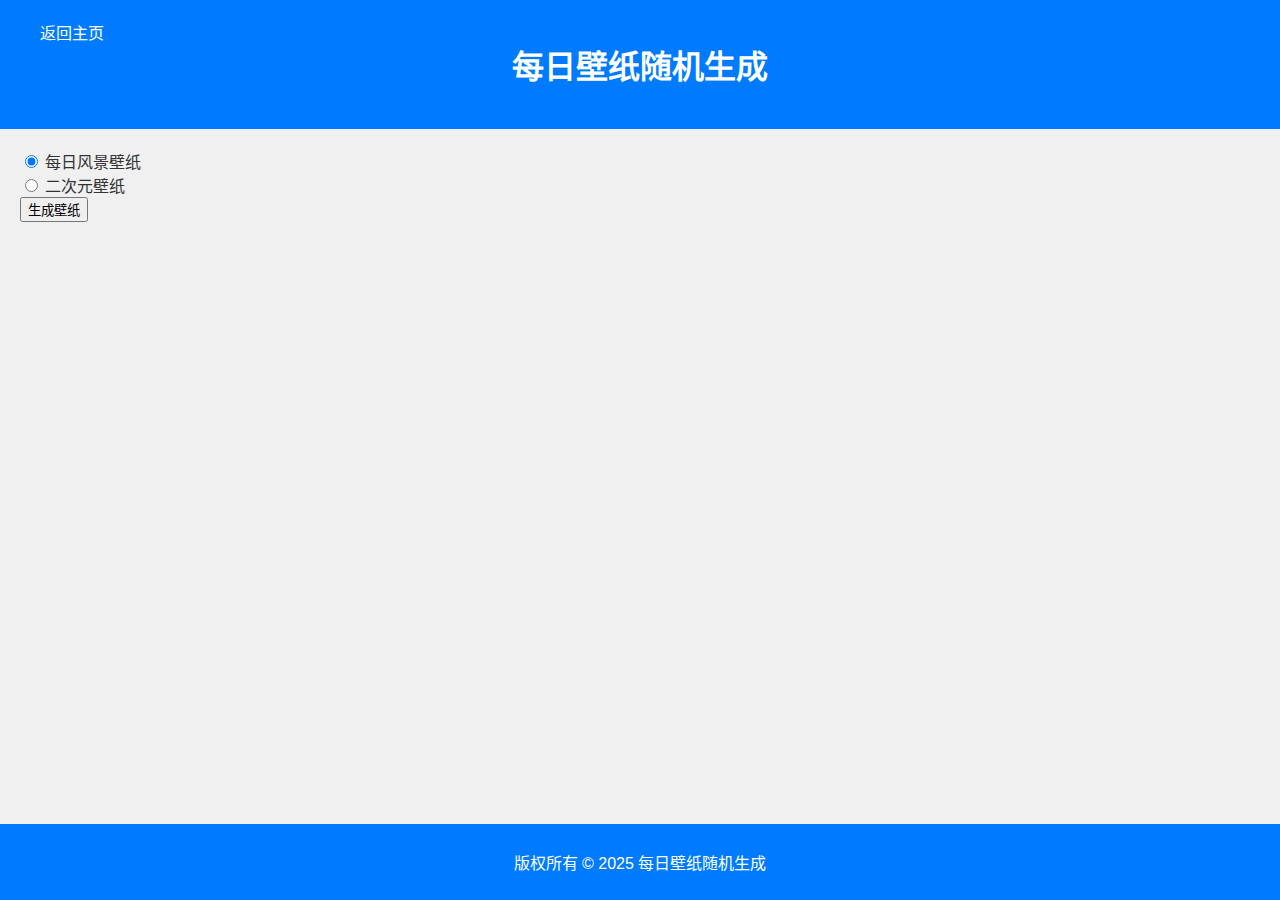
==== daily-wallpapers.html @ a4d87540 "Add files via upload" ====
<!DOCTYPE html>
<html lang="zh-CN">
<head>
    <meta charset="UTF-8">
    <meta name="viewport" content="width=device-width, initial-scale=1.0">
    <title>每日壁纸随机生成</title>
    <link rel="stylesheet" href="styles.css">
</head>
<body>
    <header>
        <h1>每日壁纸随机生成</h1>
        <nav>
            <a href="index.html" class="nav-button">返回主页</a>
        </nav>
    </header>

    <main>
        <section class="wallpaper-section">
            <form id="wallpaperForm">
                <input type="radio" id="fengjing" name="wallpaperType" value="fengjing" checked>
                <label for="fengjing">每日风景壁纸</label><br>
                <input type="radio" id="dongman" name="wallpaperType" value="dongman">
                <label for="dongman">二次元壁纸</label><br>
            </form>
            <button onclick="generateRandomWallpaper()">生成壁纸</button>
            <div id="wallpaperResult">
                <img id="wallpaperImage" src="" alt="随机壁纸" style="display: none;">
                <button id="downloadButton" onclick="downloadImage()" style="display: none;">下载壁纸</button>
            </div>
        </section>
    </main>

    <footer>
        <p>版权所有 &copy; 2025 每日壁纸随机生成</p>
    </footer>

    <script>
        document.addEventListener('DOMContentLoaded', function() {
            const wallpaperImage = document.getElementById('wallpaperImage');
            const downloadButton = document.getElementById('downloadButton');
            const wallpaperResult = document.getElementById('wallpaperResult');

            function generateRandomWallpaper() {
                const form = document.getElementById('wallpaperForm');
                const selectedType = form.wallpaperType.value;
---- styles.css ----
body {
    font-family: 'Arial', sans-serif;
    margin: 0;
    padding: 0;
    background-color: #f0f0f0;
    color: #333;
}

header {
    background-color: #007BFF;
    color: #fff;
    padding: 20px 0;
    text-align: center;
    position: relative;
}

header nav {
    position: absolute;
    top: 20px;
    left: 20px;
}

header nav .nav-button {
    background-color: #007BFF;
    color: #fff;
    border: none;
    padding: 10px 20px;
    border-radius: 5px;
    cursor: pointer;
    text-decoration: none;
}

header nav .nav-button:hover {
    background-color: #0056b3;
}

main {
    padding: 20px;
}

.search-section {
    text-align: center;
    margin-bottom: 20px;
}

.search-section input[type="text"] {
    width: 80%;
    padding: 10px;
    margin: 10px 0;
    border-radius: 5px;
    border: 1px solid #ddd;
    background-color: #fff;
}

.search-section button {
    background-color: #007BFF;
    color: #fff;
    border: none;
    padding: 10px 20px;
    border-radius: 5px;
    cursor: pointer;
    margin: 5px;
}

.search-section button:hover {
    background-color: #0056b3;
}

.wallpapers-section {
    display: flex;
    flex-wrap: wrap;
    justify-content: center;
    gap: 20px;
}

.wallpapers-section img {
    width: 200px;
    height: 200px;
    border-radius: 5px;
    cursor: pointer;
    transition: box-shadow 0.3s;
    box-shadow: 0 0 10px rgba(0, 0, 0, 0.1);
}

.wallpapers-section img:hover {
    box-shadow: 0 0 10px rgba(0, 0, 0, 0.3);
}

.wallpapers-section .no-results {
    text-align: center;
    margin: 20px;
    font-size: 18px;
    color: #555;
}

footer {
    background-color: #007BFF;
    color: #fff;
    text-align: center;
    padding: 10px 0;
    position: fixed;
    bottom: 0;
    width: 100%;
}

@media (max-width: 768px) {
    .search-section input[type="text"] {
        width: 90%;
    }
}
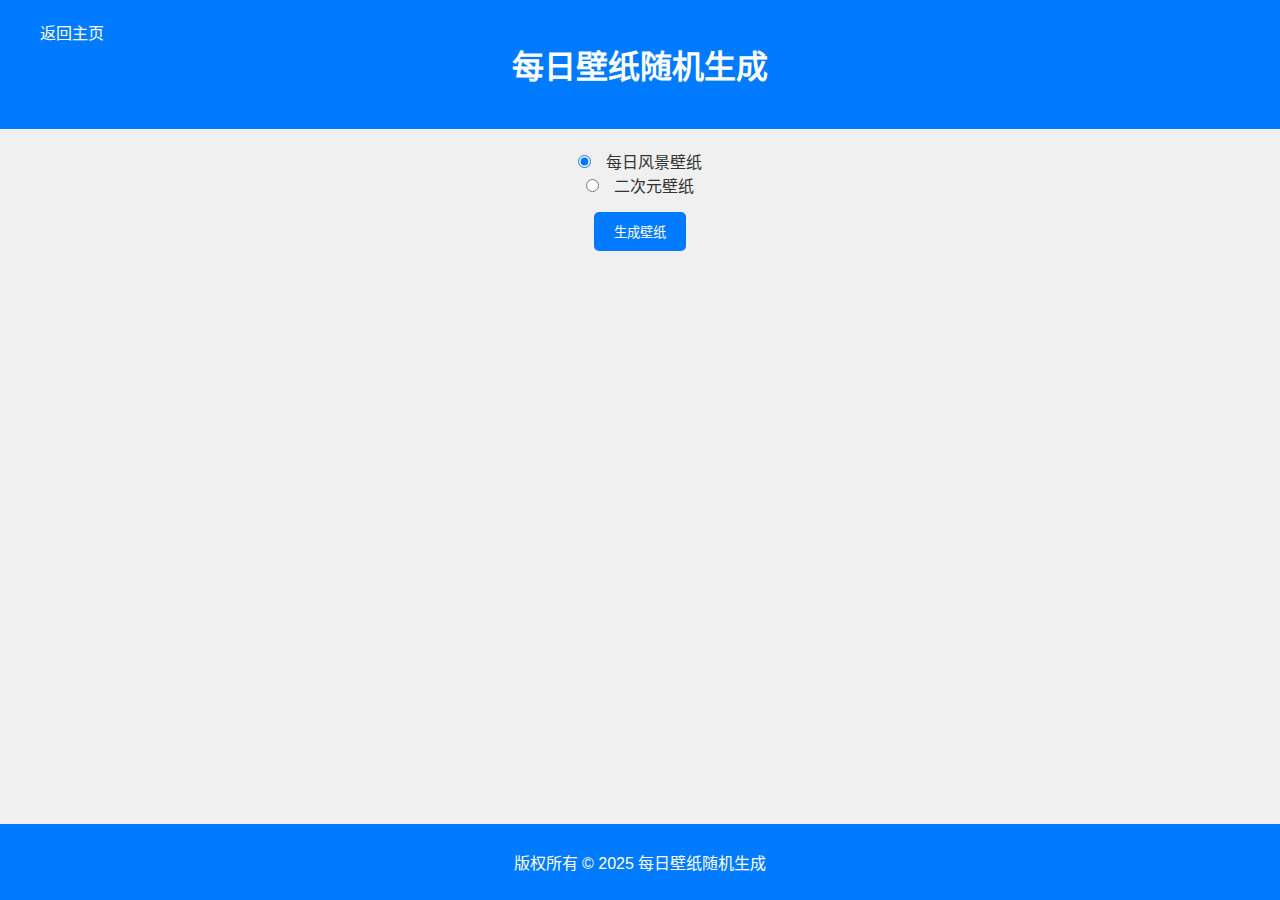
==== commit 3c4ea058: "Add files via upload" ====
--- a/daily-wallpapers.html
+++ b/daily-wallpapers.html
@@ -22,7 +22,7 @@
                 <input type="radio" id="dongman" name="wallpaperType" value="dongman">
                 <label for="dongman">二次元壁纸</label><br>
             </form>
-            <button onclick="generateRandomWallpaper()">生成壁纸</button>
+            <button id="generateButton">生成壁纸</button>
             <div id="wallpaperResult">
                 <img id="wallpaperImage" src="" alt="随机壁纸" style="display: none;">
                 <button id="downloadButton" onclick="downloadImage()" style="display: none;">下载壁纸</button>
@@ -34,13 +34,6 @@
         <p>版权所有 &copy; 2025 每日壁纸随机生成</p>
     </footer>
 
-    <script>
-        document.addEventListener('DOMContentLoaded', function() {
-            const wallpaperImage = document.getElementById('wallpaperImage');
-            const downloadButton = document.getElementById('downloadButton');
-            const wallpaperResult = document.getElementById('wallpaperResult');
-
-            function generateRandomWallpaper() {
-                const form = document.getElementById('wallpaperForm');
-                const selectedType = form.wallpaperType.value;
-
+    <script src="daily-scripts.js"></script>
+</body>
+</html>
--- a/styles.css
+++ b/styles.css
@@ -38,21 +38,24 @@
     padding: 20px;
 }
 
-.search-section {
+.wallpaper-section {
     text-align: center;
     margin-bottom: 20px;
 }
 
-.search-section input[type="text"] {
-    width: 80%;
-    padding: 10px;
-    margin: 10px 0;
-    border-radius: 5px;
-    border: 1px solid #ddd;
-    background-color: #fff;
+.wallpaper-section form {
+    margin-bottom: 10px;
 }
 
-.search-section button {
+.wallpaper-section input[type="radio"] {
+    margin: 5px;
+}
+
+.wallpaper-section label {
+    margin: 5px;
+}
+
+.wallpaper-section button {
     background-color: #007BFF;
     color: #fff;
     border: none;
@@ -62,35 +65,16 @@
     margin: 5px;
 }
 
-.search-section button:hover {
+.wallpaper-section button:hover {
     background-color: #0056b3;
 }
 
-.wallpapers-section {
-    display: flex;
-    flex-wrap: wrap;
-    justify-content: center;
-    gap: 20px;
-}
-
-.wallpapers-section img {
-    width: 200px;
-    height: 200px;
+.wallpaper-section img {
+    width: 100%;
+    max-width: 800px;
+    height: auto;
     border-radius: 5px;
-    cursor: pointer;
-    transition: box-shadow 0.3s;
-    box-shadow: 0 0 10px rgba(0, 0, 0, 0.1);
-}
-
-.wallpapers-section img:hover {
-    box-shadow: 0 0 10px rgba(0, 0, 0, 0.3);
-}
-
-.wallpapers-section .no-results {
-    text-align: center;
-    margin: 20px;
-    font-size: 18px;
-    color: #555;
+    margin-top: 20px;
 }
 
 footer {
@@ -104,7 +88,7 @@
 }
 
 @media (max-width: 768px) {
-    .search-section input[type="text"] {
-        width: 90%;
+    .wallpaper-section button {
+        width: 100%;
     }
 }
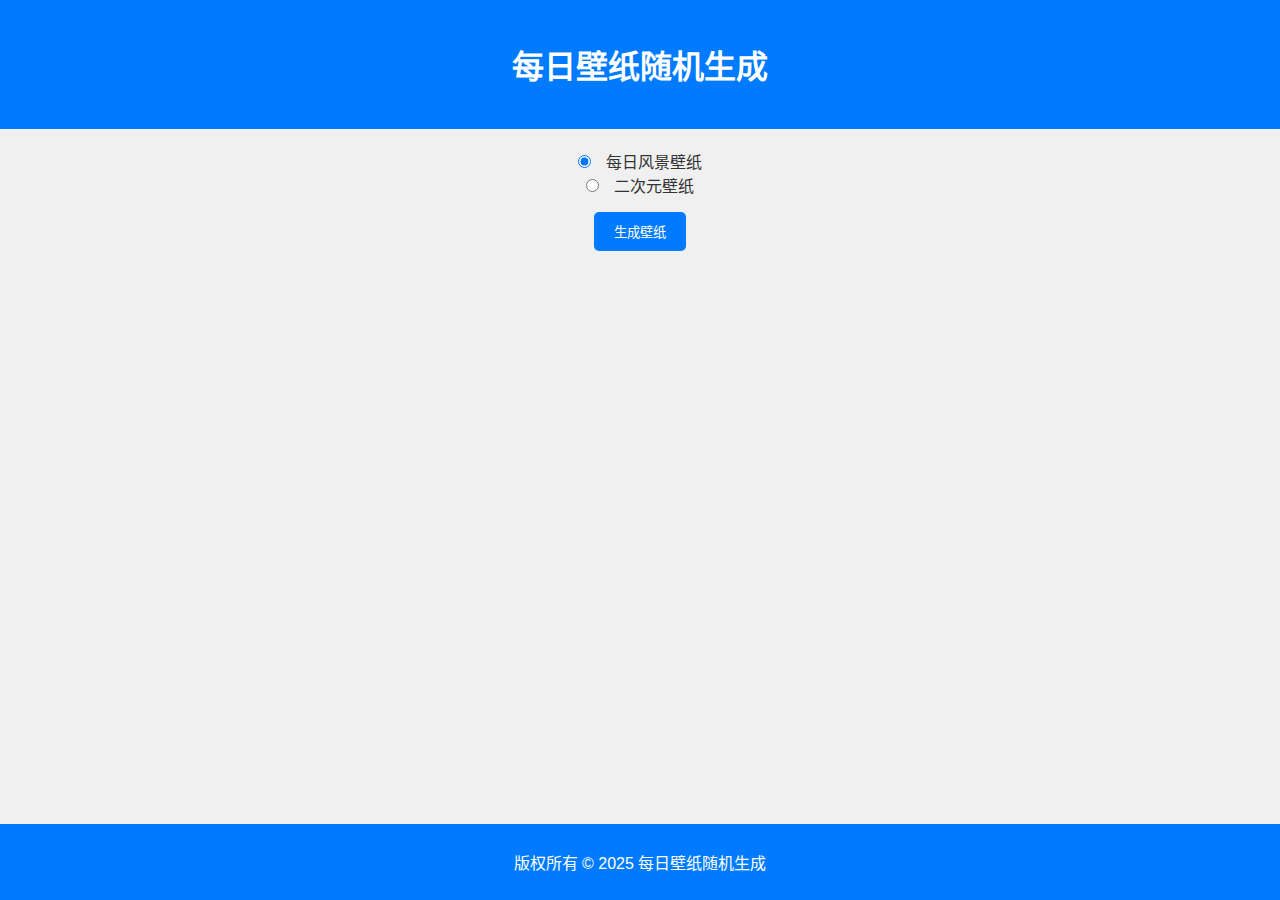
==== commit 8b2fa50a: "Update daily-wallpapers.html" ====
--- a/daily-wallpapers.html
+++ b/daily-wallpapers.html
@@ -10,7 +10,7 @@
     <header>
         <h1>每日壁纸随机生成</h1>
         <nav>
-            <a href="index.html" class="nav-button">返回主页</a>
+            <a href="index.html" class="nav-button"></a>
         </nav>
     </header>
 
